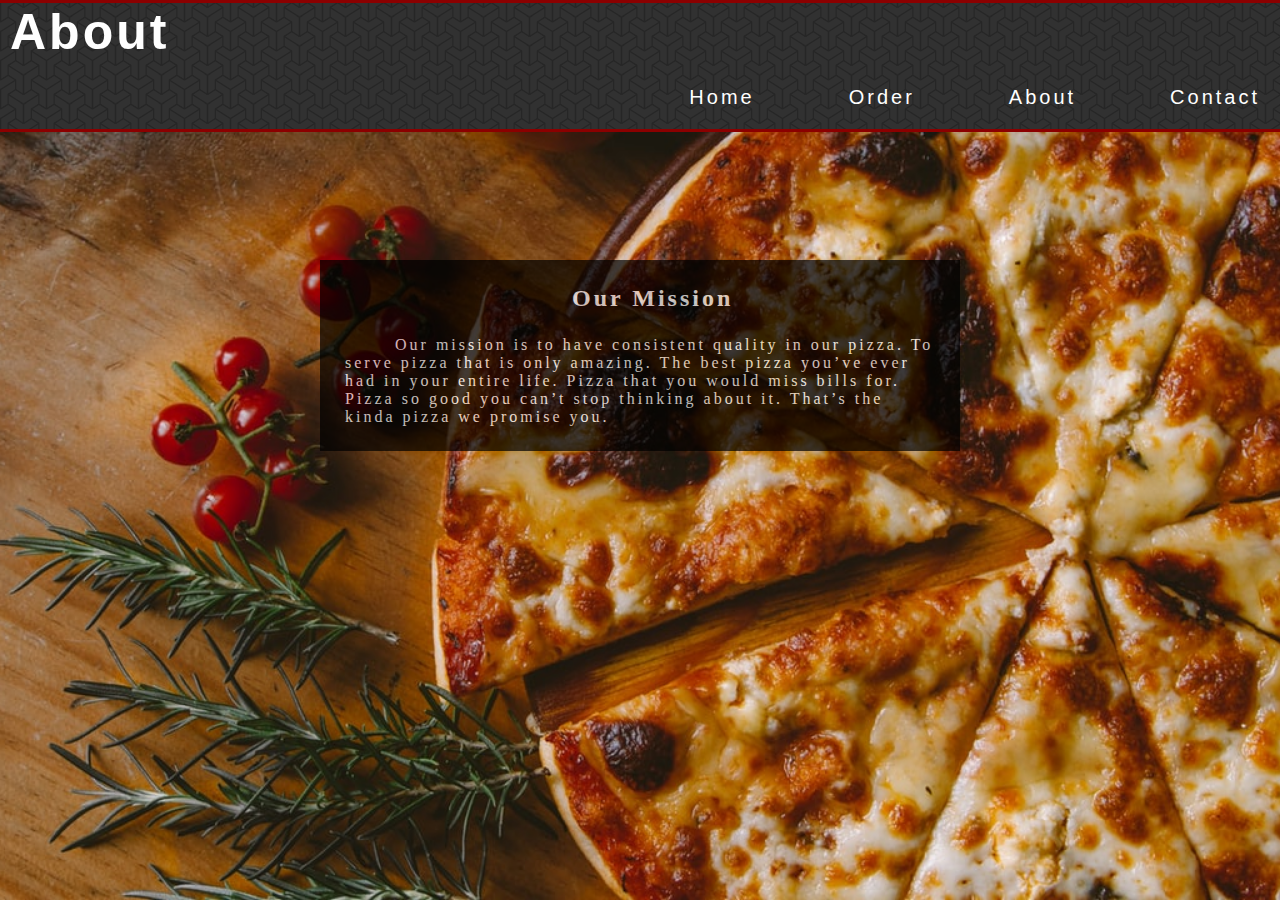
==== about.html @ 6bd88dd2 "First commit" ====
<!DOCTYPE html>
<html lang="el">
<head>
	<meta charset="utf-8">
	<meta name="viewport" content="width=device-width, initial-scale=1">
	<link rel="stylesheet" type="text/css" href="css/style.css">
	<title>About</title>
</head>
<body class="about">

	<div class="navbar">
		<h1>About</h1>
		<ul>
			<li><a href="https://howaquentin.com/pizza-2/index.html">Home</a></li>
			<li><a href="https://howaquentin.com/pizza-2/order.html">Order</a></li>
			<li><a href="https://howaquentin.com/pizza-2/about.html">About</a></li>
			<li><a href="https://howaquentin.com/pizza-2/contact.html">Contact</a></li>
		</ul>
	</div>

	<div class="pos">
		<div class="mission">
			<h2>Our Mission</h2>
			<p>Our mission is to have consistent quality in our pizza. To serve pizza that is only amazing. The best pizza you’ve ever had in your entire life. Pizza that you would miss bills for. Pizza so good you can’t stop thinking about it. That’s the kinda pizza we promise you.
			</p>
		</div>
	</div>

</body>
</html>
---- css/style.css ----
* {
  margin: 0;
  padding: 0;
  box-sizing: border-box;
}

html {
    overflow: hidden;
    height: 100%;
}

body {
    overflow: auto;
    height: 100%;
}

ul{
  background-image: url("../img/searchbar.png");
  text-align: right;
  padding-top: 5px;
  border-bottom-style: solid;
  border-color: darkred;
}

h1 {
  font-family: Helvetica;
  color: white;
  background-image: url("../img/searchbar.png");
  font-size: 50px;
  padding-left: 10px;
  letter-spacing: 3px;
  border-top-style: solid;
  border-color: darkred;
}

ul li a {
  font-family: Helvetica;
  border-radius: 5px;
  font-size: 20px;
  text-indent: 50px;
  letter-spacing: 3px;
  transition: 0.3s;
}

ul li a:hover {
  color: darkred;
}

ul li, ul li a {
  padding: 10px;
  display: inline-block;
  text-decoration: none;
  color: white;
  border-radius: 5px 5px 0 0;
}

h2 {
  color: white;
  text-align: justify;
  letter-spacing: 3px;
  width: 40%;
  margin: auto;
  padding-bottom: 4%;
}

table, th, td {
  border: 1px solid;
}

.home {
  background-image: url("../img/backpizza.jpg");
  background-position: top, bottom;
  background-repeat: no-repeat;
  background-size: cover;
}

.order {
  background-image: url("../img/homeimage.jpeg");
  background-position: top, bottom;
  background-repeat: no-repeat;
  background-size: cover;
}

.about {
  background-image: url("../img/makinpizza.jpeg");
  background-position: top, bottom;
  background-repeat: no-repeat;
  background-size: cover;
}

.contact {
  background-image: url("../img/contact.jpeg");
  background-position: top, bottom;
  background-repeat: no-repeat;
  background-size: cover;
}
 .dealOpt {
  padding-left: 16%; 
  padding-top: 10%;
 }

.mission:hover {
  transform: scale(1.5);
}

.container {
  border-radius: 5px;
  padding: 20px;
  background-color: #f2f2f2;
  width: 30%;
  background-image: url("../img/ripples.png");
}

input[type=submit], input[type=reset] {
  background-color: lightcoral;
  color: white;
  padding: 12px 20px;
  border: none;
  border-radius: 4px;
  cursor: pointer;
  float: right;
  transition: 3s;
}

input[type=submit]:hover, input[type=reset]:hover {
  background-color: darkred;
  transform: scale(1);
}

input[type=text], select, textarea {
  width: 100%;
  padding: 12px;
  border-radius: 5px;
  resize: vertical;
}

.mission {
  color: white;
  text-indent: 50px;
  letter-spacing: 3px;
  width: 50%;
  margin: auto;
  padding: 25px;
  background-color: black;
  opacity: .7;
  transition: 7s;
}

.pos{
  padding-top: 10%;
}

.order {

}
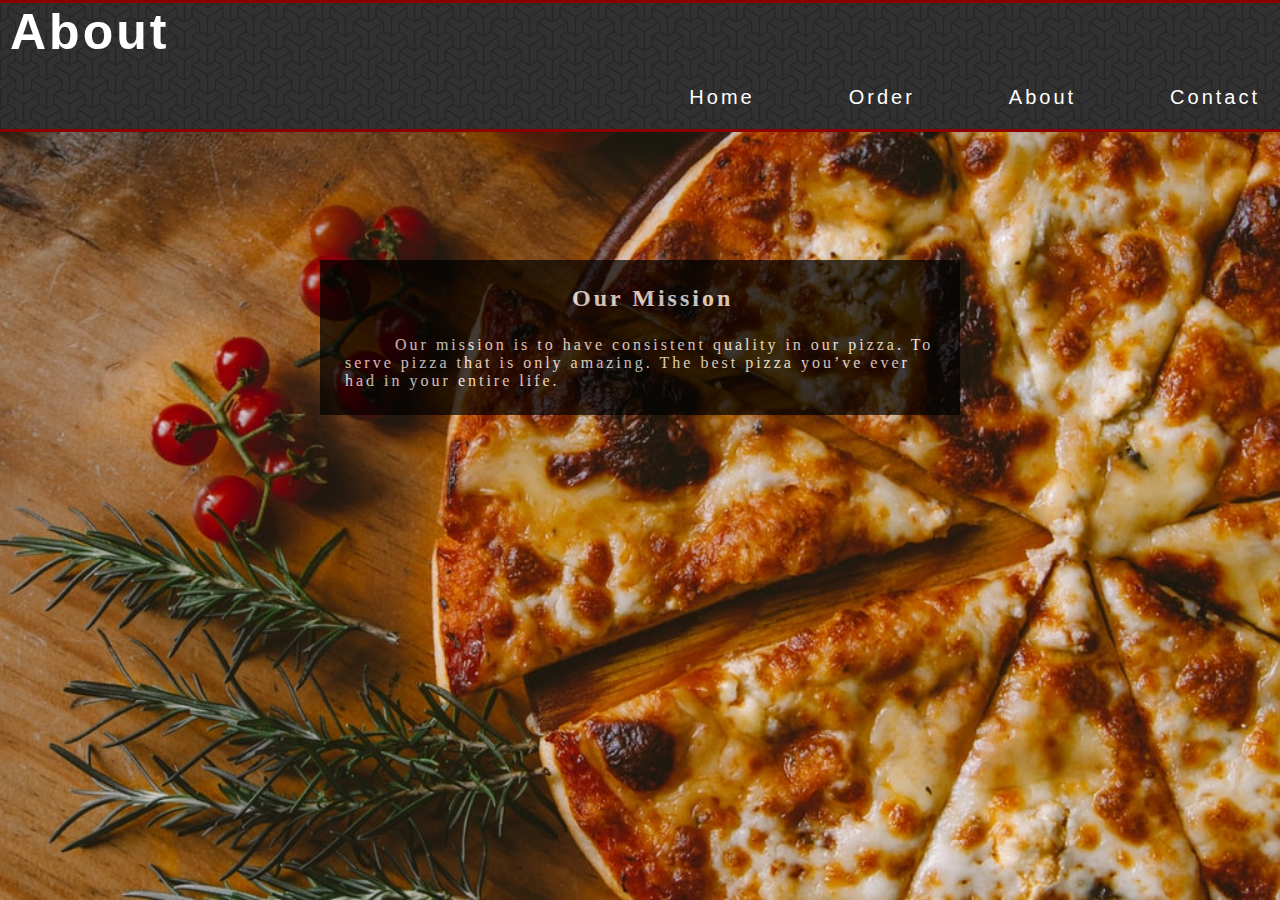
==== commit 47446f38: "Update about.html" ====
--- a/about.html
+++ b/about.html
@@ -21,10 +21,10 @@
 	<div class="pos">
 		<div class="mission">
 			<h2>Our Mission</h2>
-			<p>Our mission is to have consistent quality in our pizza. To serve pizza that is only amazing. The best pizza you’ve ever had in your entire life. Pizza that you would miss bills for. Pizza so good you can’t stop thinking about it. That’s the kinda pizza we promise you.
+			<p>Our mission is to have consistent quality in our pizza. To serve pizza that is only amazing. The best pizza you’ve ever had in your entire life.
 			</p>
 		</div>
 	</div>
 
 </body>
-</html>+</html>
